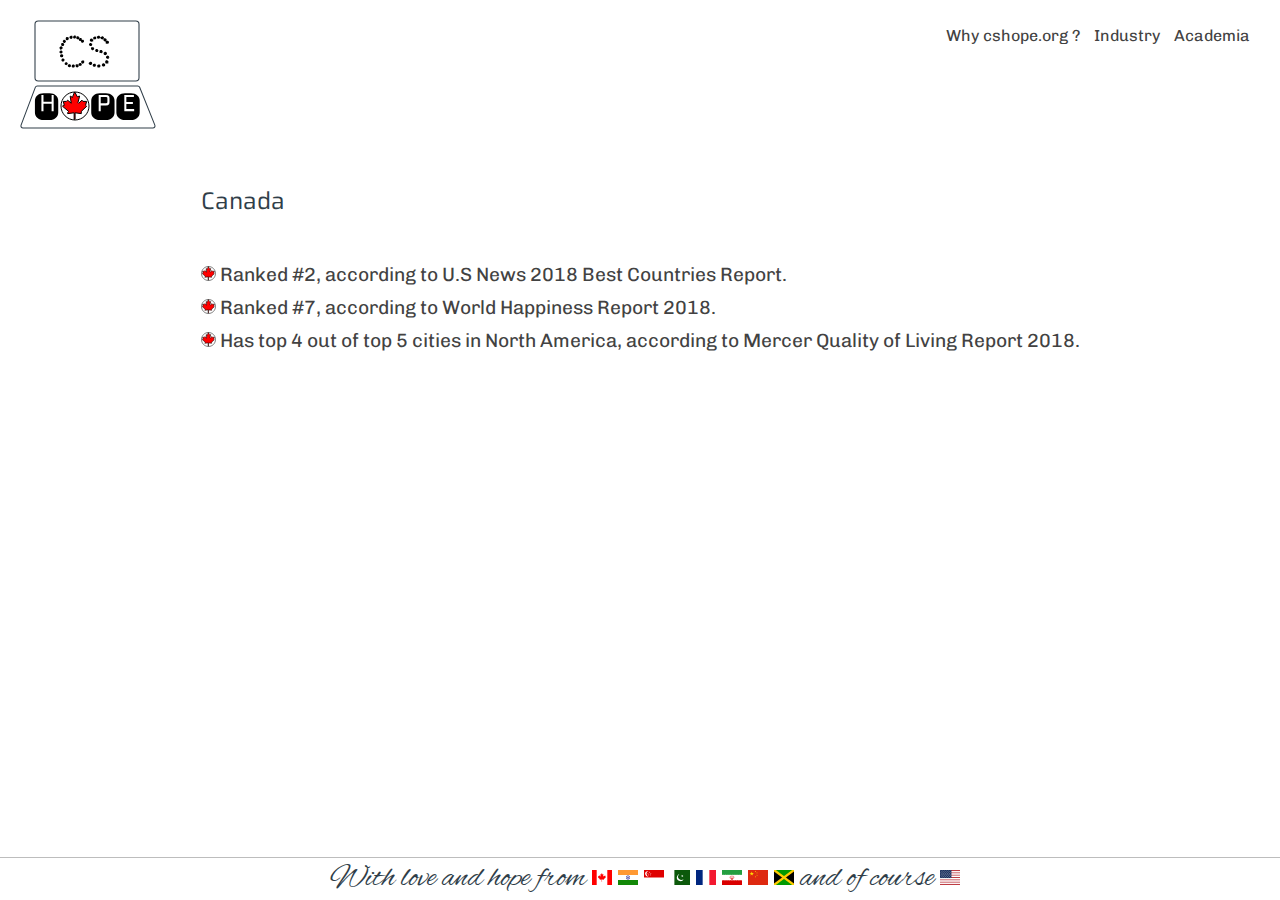
==== index.html @ 48d17c41 "lure more" ====
<!doctype html>
<html lang="en" class="no-js">
<head>
	<!-- Global site tag (gtag.js) - Google Analytics -->
	<script async src="https://www.googletagmanager.com/gtag/js?id=UA-126992579-1"></script>
	<script>
	window.dataLayer = window.dataLayer || [];
	function gtag(){dataLayer.push(arguments);}
	gtag('js', new Date());

	gtag('config', 'UA-126992579-1');
	</script>
	<meta charset="UTF-8">
    <meta name="viewport" content="width=device-width, initial-scale=1">
    <!-- Thumbnail props when shared -->
    <meta property="og:type" content="website" />
    <meta property="og:title" content="CS hope">
    <meta property="og:description" content="Make World Great Again.">
    <meta property="og:image" content="https://cshope.org/canada/img/favicons/flat_logo_ca_og.png">
    <meta property="og:url" content="https://cshope.org/canada/">
    <meta name="twitter:card" content="summary" />
    <meta property="twitter:title" content="CS hope">
    <meta property="twitter:description" content="Make World Great Again.">
    <meta property="twitter:image" content="https://cshope.org/canada/img/favicons/flat_logo_ca_og.png">

    <link rel="shortcut icon" type="image/png" href="img/favicons/globe.png"/>
    

    <link href="https://fonts.googleapis.com/css?family=Crafty+Girls|Chivo|Alex+Brush|Saira" rel="stylesheet">	
    <link rel="stylesheet" href="css/reset.css"> <!-- CSS reset -->
    <link rel="stylesheet" href="css/header.css">
    <link rel="stylesheet" href="css/footer.css">
    <link rel="stylesheet" href="css/vision.css">
  	
	<title>CS hope</title>
</head>
<body>
    <header>
        <a href="index.html"><img src="img/flat_logo_ca.svg" class="logo"/></a>
        <section class="menu-bar">

            <a href="https://cshope.org">Why cshope.org ?</a>
            <a href="industry.html">Industry</a>
            <a href="academia.html">Academia</a>

        </section>
    </header>

    <main>
        <div>
            <h1>
                Canada
            </h1>
            <section>
                <ul>
                    <li>
                    <img src="img/ca_bullet.svg" alt="Picture">
                    Ranked #2, according to U.S News 2018 Best Countries Report.
                    </li>
                </ul>
                <ul>
                    <li>
                    <img src="img/ca_bullet.svg" alt="Picture">
                    Ranked #7, according to World Happiness Report 2018.
                    </li>
                </ul>
                <ul>
                    <li>
                    <img src="img/ca_bullet.svg" alt="Picture">
                    Has top 4 out of top 5 cities in North America, according to Mercer Quality of Living Report 2018.
                    </li>
                </ul>
            </section>
        </div>

    </main>
    
    <section class="footer-hider">
    </section>
    <footer>
        With love and hope from 
        <span class="country" style="background-image: url('img/footer_flags/ca.svg')"></span>
        <span class="country" style="background-image: url('img/footer_flags/in.svg')"></span>
        <span class="country" style="background-image: url('img/footer_flags/sg.svg')"></span>
        <span class="country" style="background-image: url('img/footer_flags/pk.svg')"></span>
        <span class="country" style="background-image: url('img/footer_flags/fr.svg')"></span>
        <span class="country" style="background-image: url('img/footer_flags/ir.svg')"></span> 
        <span class="country" style="background-image: url('img/footer_flags/cn.svg')"></span> 
        <span class="country" style="background-image: url('img/footer_flags/jm.svg')"></span> 
        and of course 
        <span class="country" style="background-image: url('img/footer_flags/us.svg')"></span>
    </footer>
</body>
</html>
---- css/header.css ----
.main-point {
    font-family: 'Crafty Girls', cursive;
    color: #212121;
    font-weight: bold;
    font-size: 1.2em;
  }

  header {
    min-height: 100px;
    padding: 20px 20px;
    line-height: 2em;
    overflow: hidden;
    box-sizing: border-box;
  }
  
  .nethi-adi {
    font-size: 1.5em;
    text-align: center;
    font-family: 'Saira', sans-serif;
    color: #303e49;
    padding: 10px;
  }
  
  .logo {
    float: left;
  }
  
  .menu-bar {
    float: right;
  }
  
  .menu-bar a {
    font-family: 'Chivo', sans-serif;
    color: #424242;
    margin-right: 10px;
  }
  
  .menu-bar a:hover {
    color: #000;
  }
  
  @media screen and (max-width: 500px) {
    header {
      text-align: center;
    }
    .logo {
      float: none;
      
    }
    .menu-bar {
      float: none;
    }
  
    .menu-bar a {
      display: block;
      text-align: center;
    }
  }
---- css/footer.css ----
footer {
    position: fixed;
    left: 0;
    bottom: 0;
    width: 100%;
    background-color: white;
    text-align: center;
    font-family: 'Alex Brush', cursive;
    color: #303e49;
    font-size: 2em;
    margin-top: 1px;
    border-top: 1px solid #BDBDBD;
    padding:5px;
 }

 footer .country {
    background:no-repeat top left;
    display: inline-block;
    height: 20px;
    width: 20px;
    margin-bottom: -5px;
 }

.footer-hider {
    height: 100px;
    width: 100%;
}


@media screen and (max-width: 800px) {
    footer {
        position: relative;
    }
  }
---- css/vision.css ----
a {
    color: #acb7c0;
    text-decoration: none;
  }
  
  main {
    background: white;
    min-height: 200px;
    max-width: 1170px;
    width: 90%;
    margin: 0 auto;
    padding: 20px;
    display: flex;
    justify-content: center;
    align-items: center;
    resize: both;

  }
  
  main h1 {
    color: #303e49;
    font-family: 'Saira', sans-serif;
    font-size: 1.5em;
    width: 60%;
    padding: 20px;
    resize: both;
 
  }

  main section {
    font-family: 'Chivo', sans-serif;
    color: #424242;
    font-size: 1.2em;
    line-height: 1.2em;
    padding: 20px;
  }

  main li {
    margin-bottom: 10px;
  }

  main ul {
      margin-top: 10px;
  }

  li img {
    height: 15px;
    width: 15px;
  }
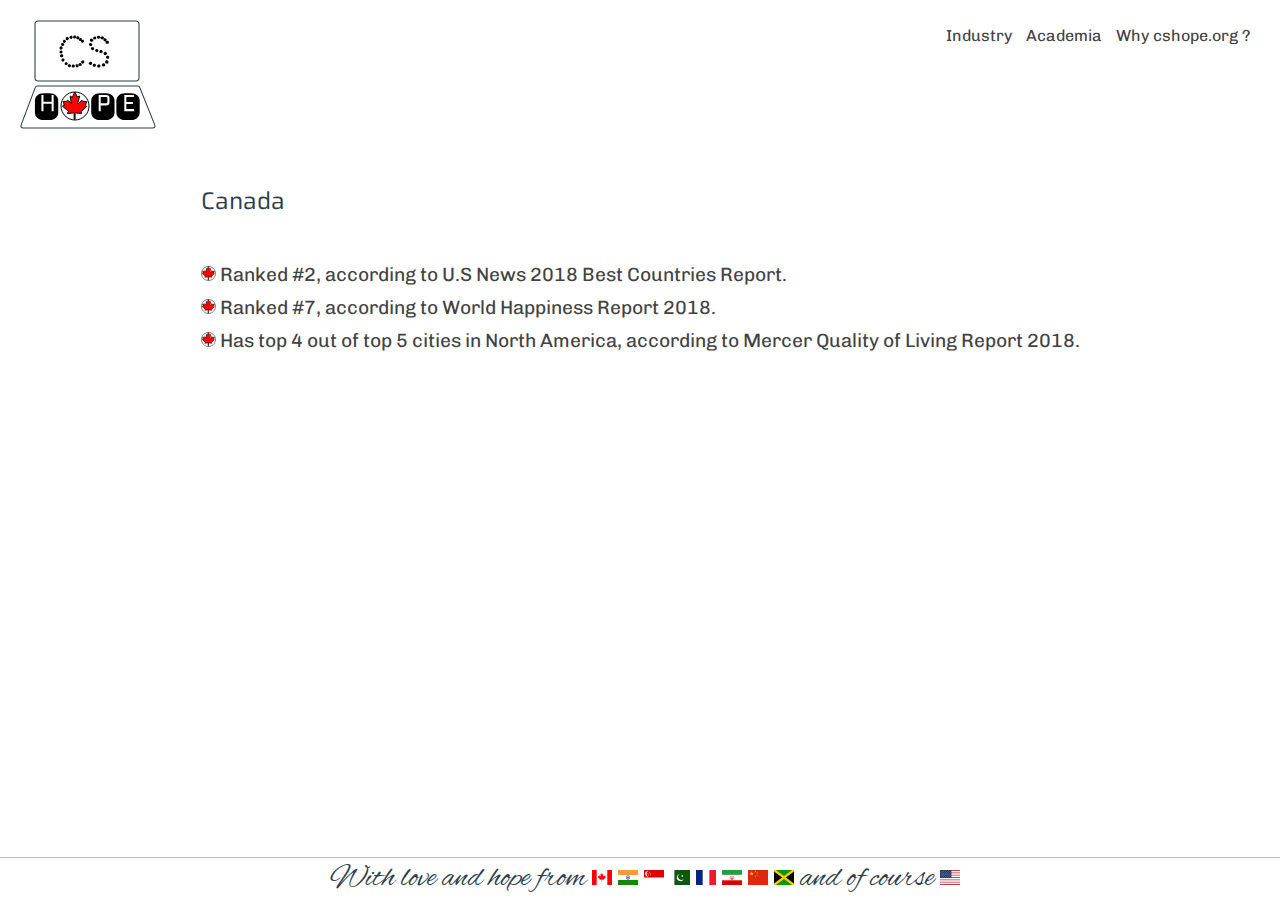
==== commit f6df1db6: "place it right" ====
--- a/index.html
+++ b/index.html
@@ -39,9 +39,9 @@
         <a href="index.html"><img src="img/flat_logo_ca.svg" class="logo"/></a>
         <section class="menu-bar">
 
-            <a href="https://cshope.org">Why cshope.org ?</a>
             <a href="industry.html">Industry</a>
             <a href="academia.html">Academia</a>
+            <a href="https://cshope.org">Why cshope.org ?</a>
 
         </section>
     </header>
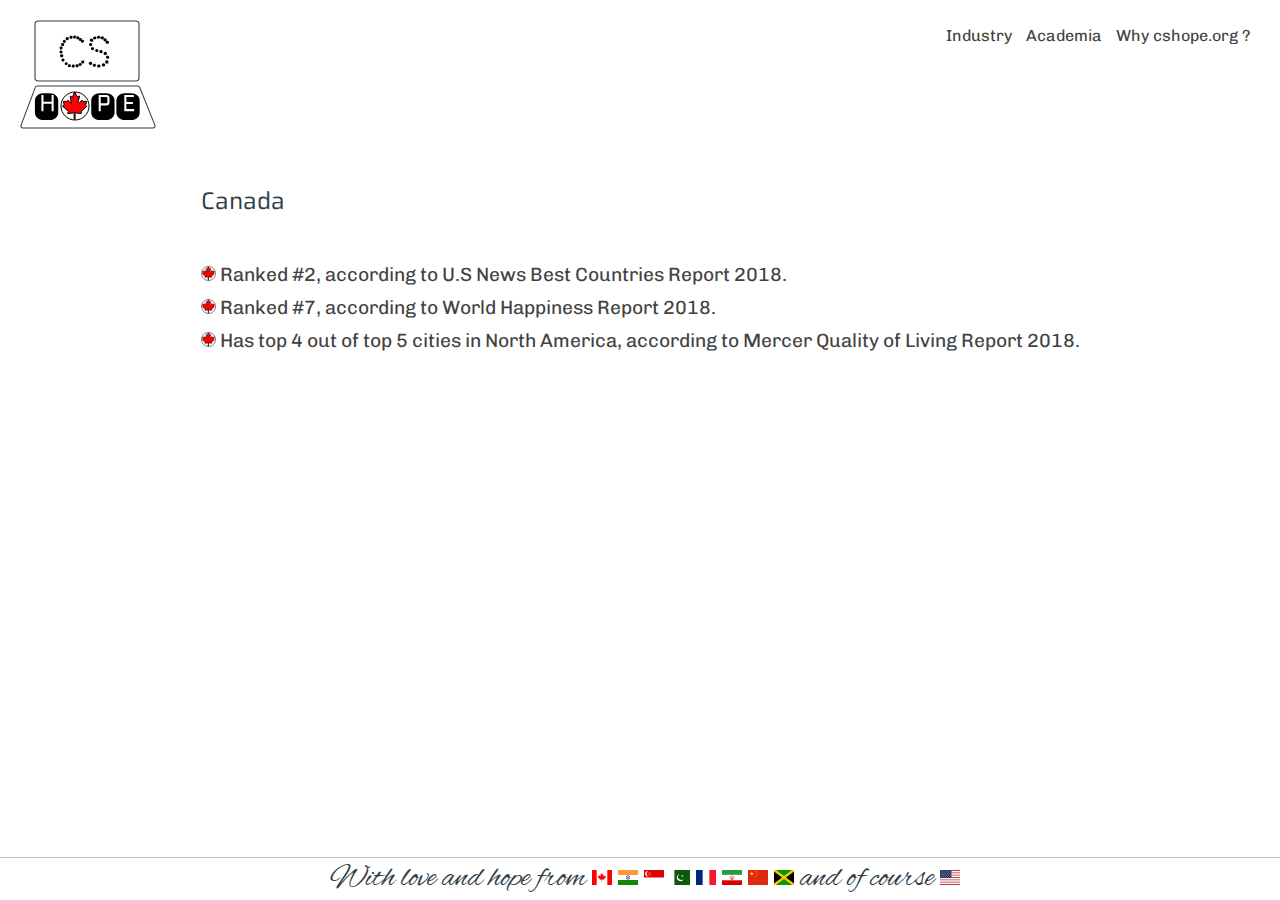
==== commit 102b6ce0: "ensure consistency" ====
--- a/index.html
+++ b/index.html
@@ -55,7 +55,7 @@
                 <ul>
                     <li>
                     <img src="img/ca_bullet.svg" alt="Picture">
-                    Ranked #2, according to U.S News 2018 Best Countries Report.
+                    Ranked #2, according to U.S News Best Countries Report 2018.
                     </li>
                 </ul>
                 <ul>
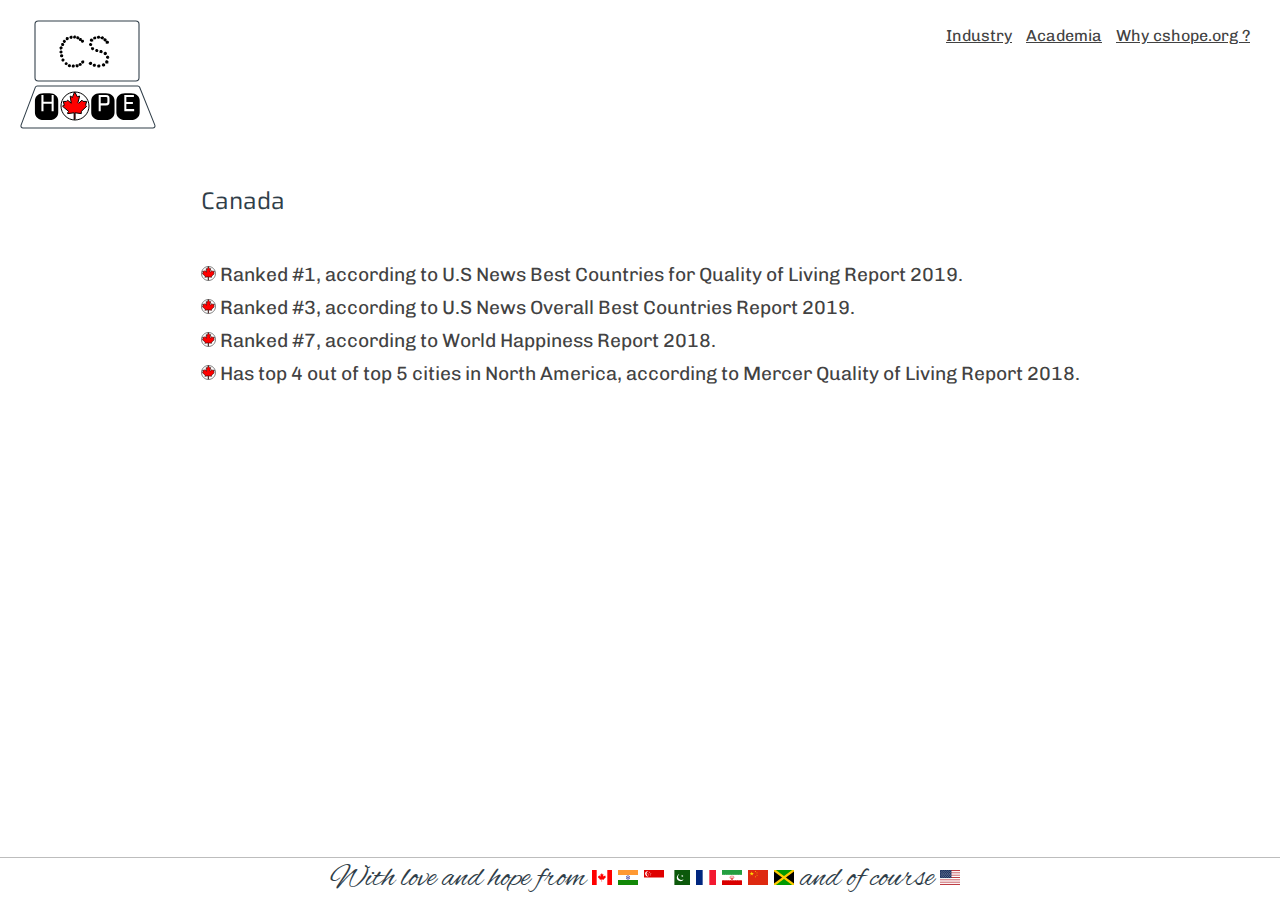
==== commit 03525ab8: "changed ranking" ====
--- a/index.html
+++ b/index.html
@@ -52,10 +52,16 @@
                 Canada
             </h1>
             <section>
+                 <ul>
+                    <li>
+                    <img src="img/ca_bullet.svg" alt="Picture">
+                    Ranked #1, according to U.S News Best Countries for Quality of Living Report 2019.
+                    </li>
+                </ul>
                 <ul>
                     <li>
                     <img src="img/ca_bullet.svg" alt="Picture">
-                    Ranked #2, according to U.S News Best Countries Report 2018.
+                    Ranked #3, according to U.S News Overall Best Countries Report 2019.
                     </li>
                 </ul>
                 <ul>
--- a/css/vision.css
+++ b/css/vision.css
@@ -1,11 +1,5 @@
 
 
-
-  a {
-    color: #acb7c0;
-    text-decoration: none;
-  }
-  
   main {
     background: white;
     min-height: 200px;
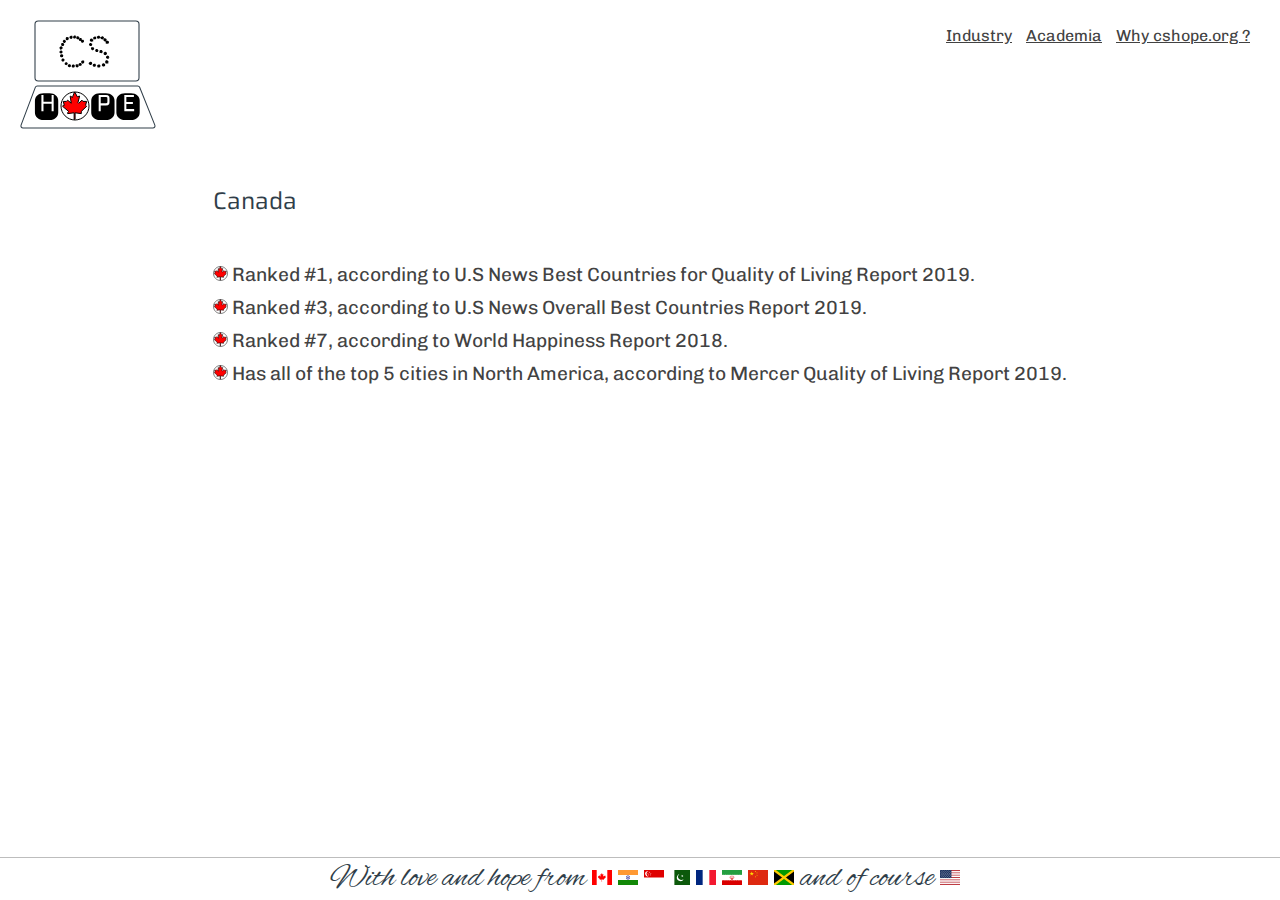
==== commit 81229d54: "added latest news" ====
--- a/index.html
+++ b/index.html
@@ -73,7 +73,7 @@
                 <ul>
                     <li>
                     <img src="img/ca_bullet.svg" alt="Picture">
-                    Has top 4 out of top 5 cities in North America, according to Mercer Quality of Living Report 2018.
+                    Has all of the top 5 cities in North America, according to Mercer Quality of Living Report 2019.
                     </li>
                 </ul>
             </section>
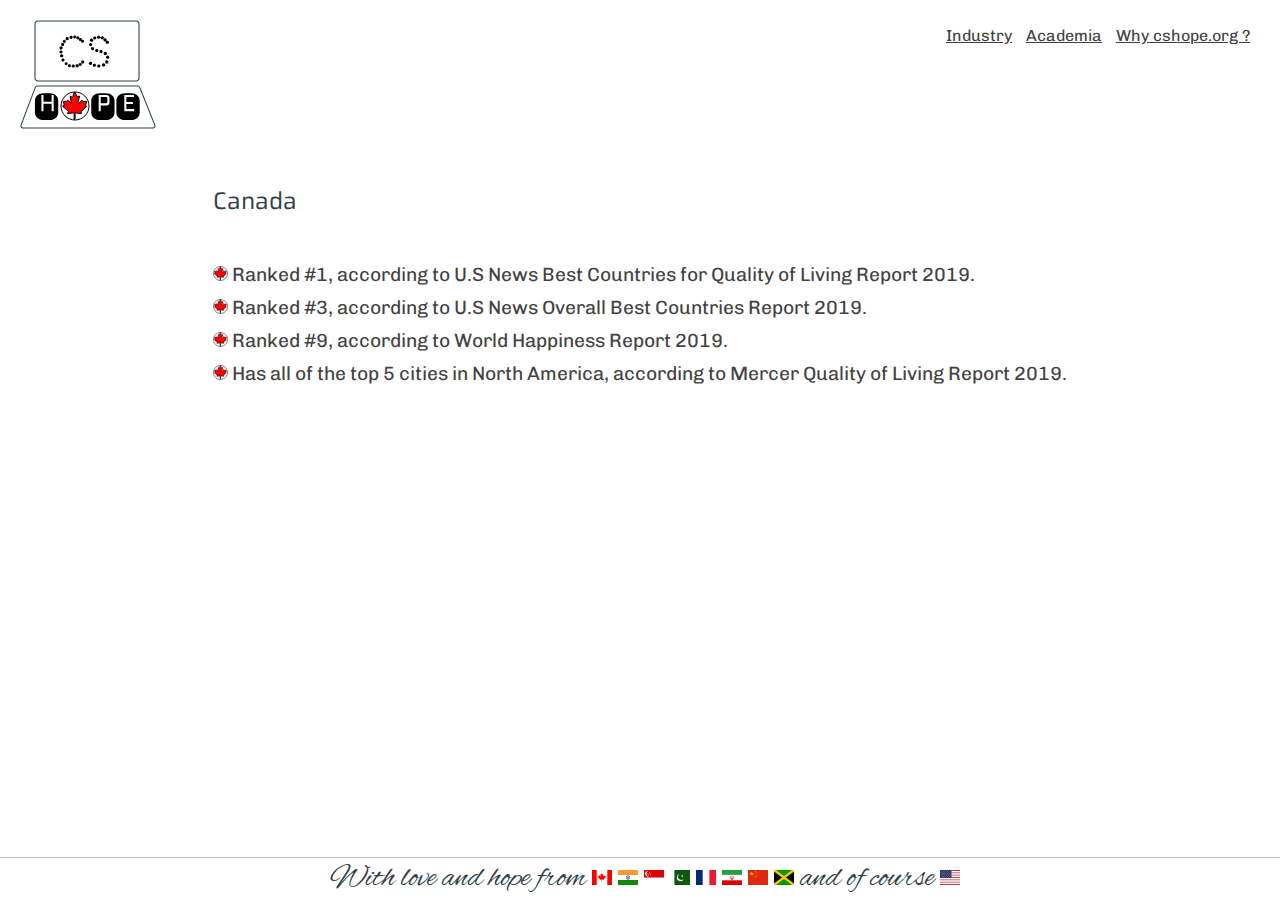
==== commit 87a6898c: "WHR 2019 update" ====
--- a/index.html
+++ b/index.html
@@ -67,7 +67,7 @@
                 <ul>
                     <li>
                     <img src="img/ca_bullet.svg" alt="Picture">
-                    Ranked #7, according to World Happiness Report 2018.
+                    Ranked #9, according to World Happiness Report 2019.
                     </li>
                 </ul>
                 <ul>
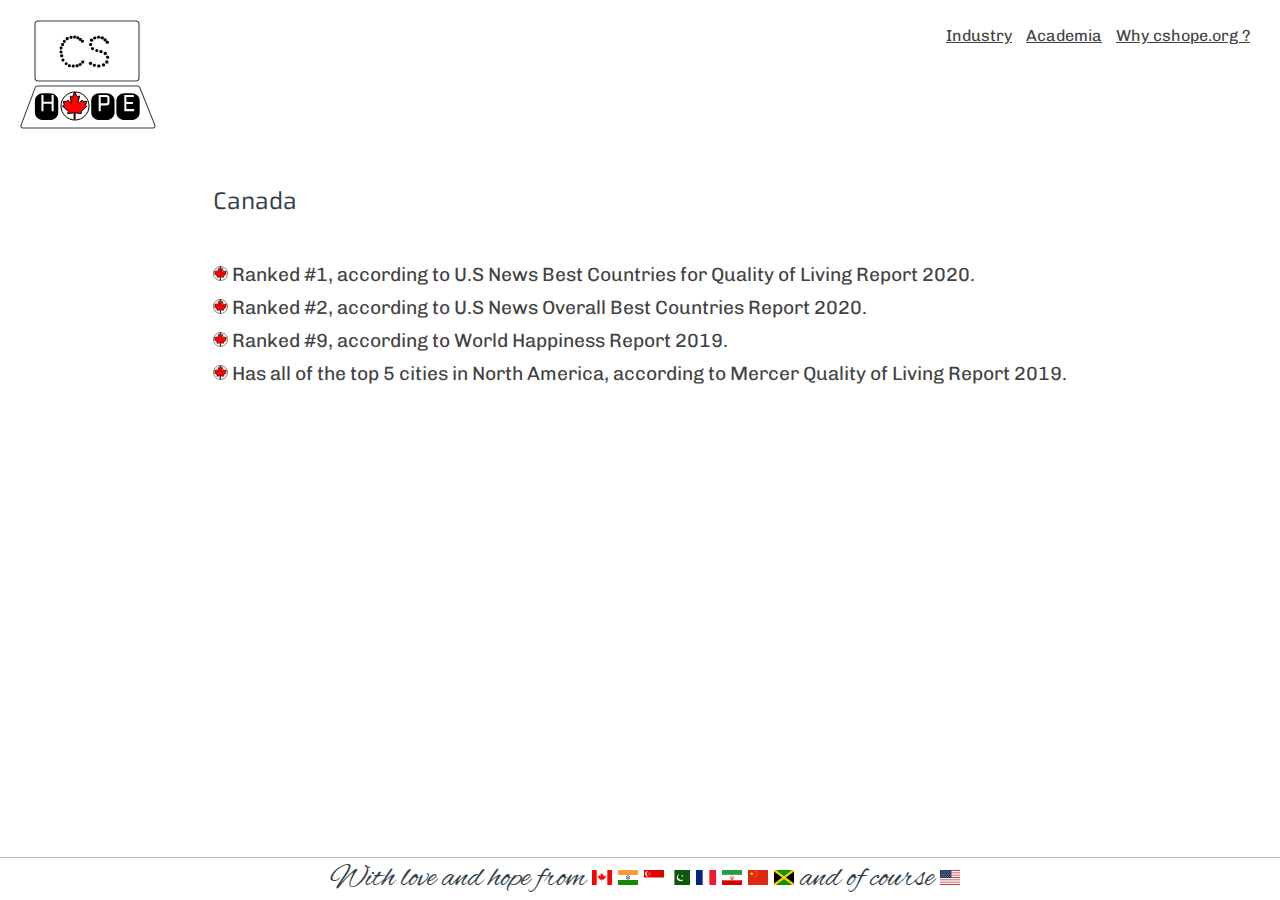
==== commit 015f0234: "updated general country rankings" ====
--- a/index.html
+++ b/index.html
@@ -55,13 +55,13 @@
                  <ul>
                     <li>
                     <img src="img/ca_bullet.svg" alt="Picture">
-                    Ranked #1, according to U.S News Best Countries for Quality of Living Report 2019.
+                    Ranked #1, according to U.S News Best Countries for Quality of Living Report 2020.
                     </li>
                 </ul>
                 <ul>
                     <li>
                     <img src="img/ca_bullet.svg" alt="Picture">
-                    Ranked #3, according to U.S News Overall Best Countries Report 2019.
+                    Ranked #2, according to U.S News Overall Best Countries Report 2020.
                     </li>
                 </ul>
                 <ul>
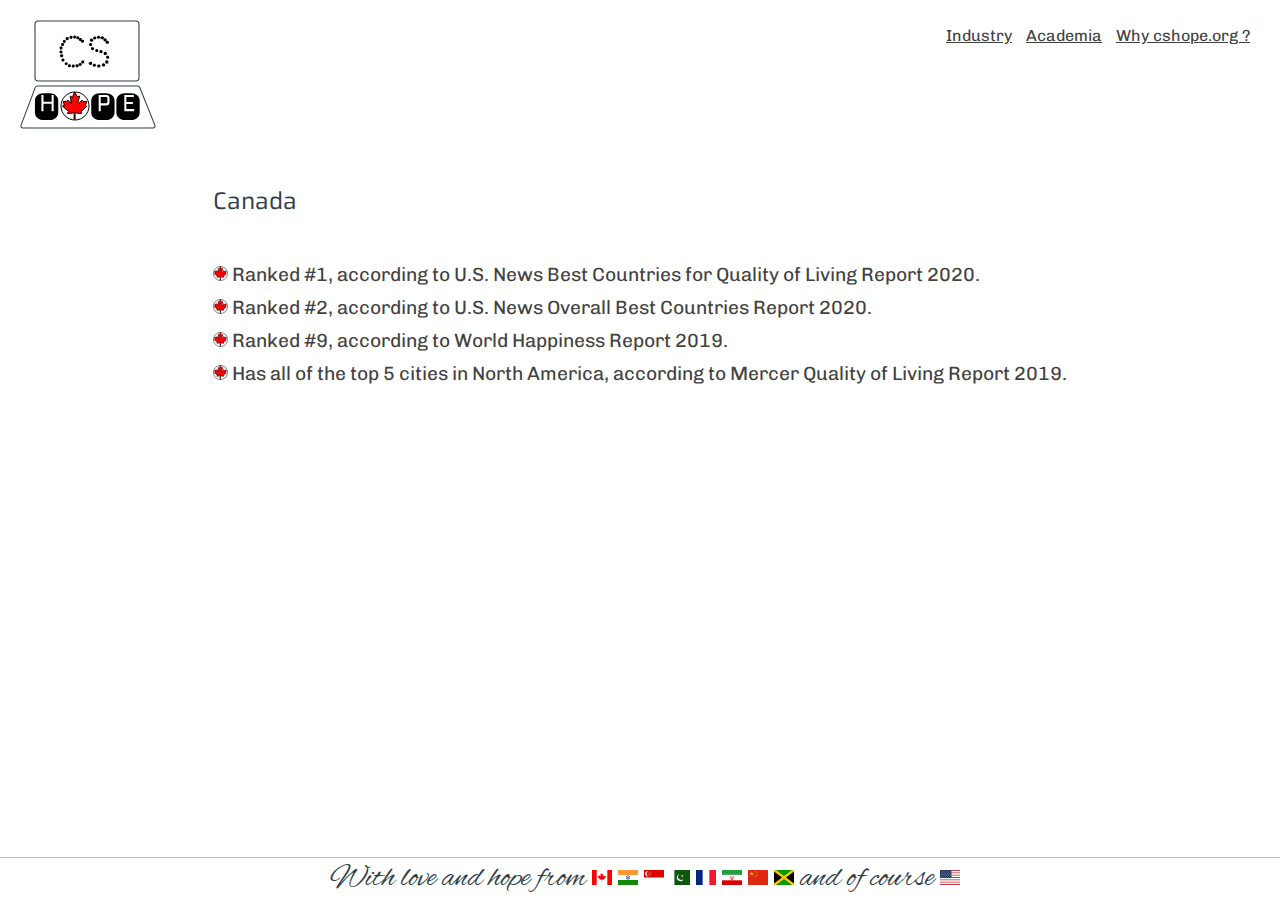
==== commit 566fefac: "same style for US" ====
--- a/index.html
+++ b/index.html
@@ -55,13 +55,13 @@
                  <ul>
                     <li>
                     <img src="img/ca_bullet.svg" alt="Picture">
-                    Ranked #1, according to U.S News Best Countries for Quality of Living Report 2020.
+                    Ranked #1, according to U.S. News Best Countries for Quality of Living Report 2020.
                     </li>
                 </ul>
                 <ul>
                     <li>
                     <img src="img/ca_bullet.svg" alt="Picture">
-                    Ranked #2, according to U.S News Overall Best Countries Report 2020.
+                    Ranked #2, according to U.S. News Overall Best Countries Report 2020.
                     </li>
                 </ul>
                 <ul>
